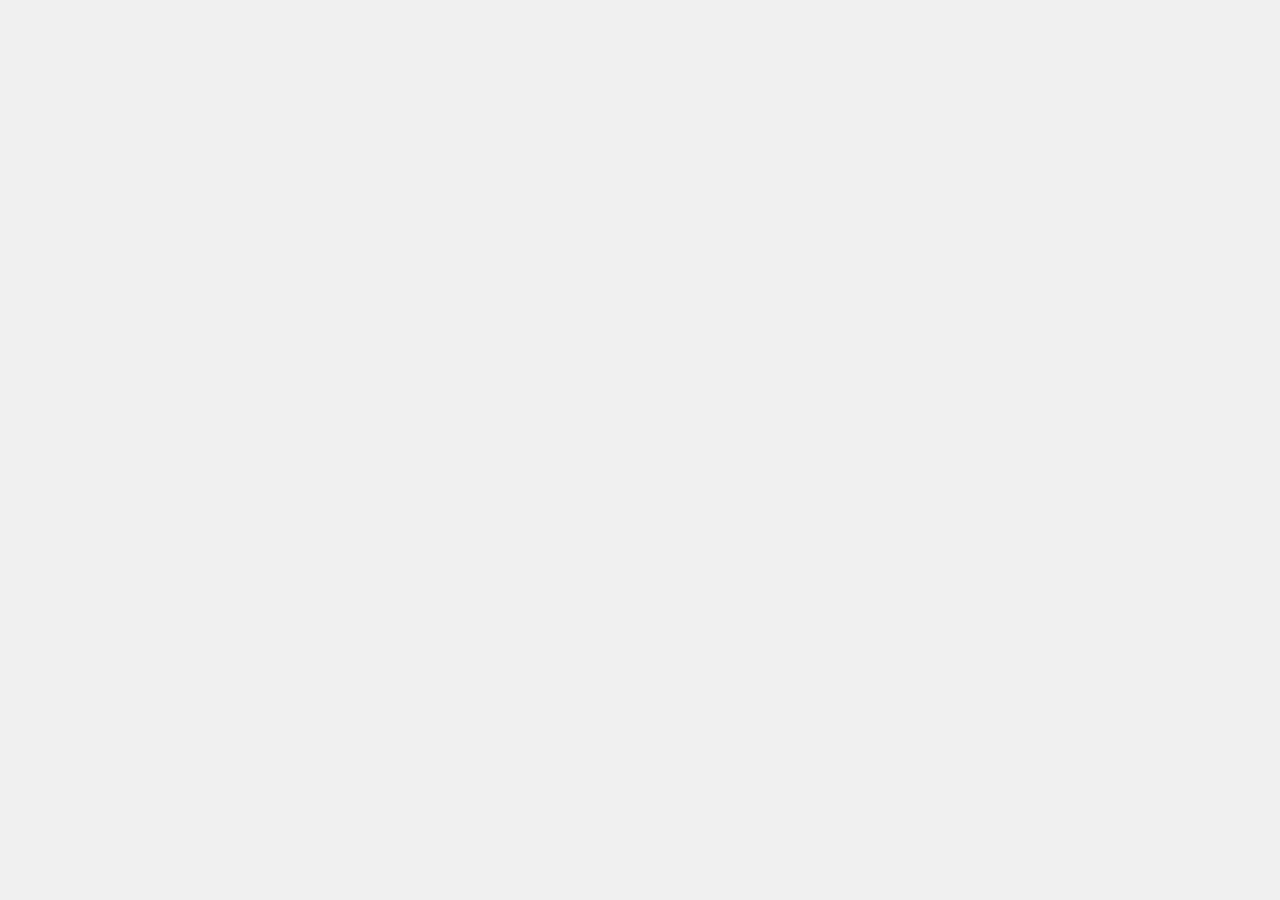
==== index.html @ 5433b409 "Added js file" ====
<!DOCTYPE html>
<html lang="en">
  <head>
    <meta charset="UTF-8" />
    <meta name="viewport" content="width=device-width, initial-scale=1.0" />
    <meta name="description" content />
    <title>Prashant Chaudhary</title>
    <link rel="stylesheet" href="styles.css" />
  </head>
  <body>
    <div class="intro-animation">
      <h1 class="title">Namaste, I'm Prashant</h1>
      <p class="subtitle">Welcome to my website</p>
      <a href="portfolio.html" class="portfolio-button">View My Portfolio</a>
    </div>
    <script src="index.js"></script>
  </body>
</html>
---- styles.css ----
/* styles.css */
body, html {
    margin: 0;
    padding: 0;
    height: 100%;
    display: flex;
    justify-content: center;
    align-items: center;
    background-color: #f0f0f0;
}

.intro-animation {
    text-align: center;
    opacity: 0;
    transform: translateY(50px);
    animation: fadeInUp 2s ease-in-out forwards;
}

@keyframes fadeInUp {
    0% {
        opacity: 0;
        transform: translateY(50px);
    }
    100% {
        opacity: 1;
        transform: translateY(0);
    }
}

.title {
    font-size: 5rem;
    color: #333;
}

.subtitle {
    font-size: 1.5rem;
    color: #666;
}
/* styles.css */
body, html {
    margin: 0;
    padding: 0;
    height: 100%;
    display: flex;
    justify-content: center;
    align-items: center;
    background-color: #f0f0f0;
}

.intro-animation {
    text-align: center;
    opacity: 0;
    transform: translateY(50px);
    animation: fadeInUp 2s ease-in-out forwards;
}

@keyframes fadeInUp {
    0% {
        opacity: 0;
        transform: translateY(50px);
    }
    100% {
        opacity: 1;
        transform: translateY(0);
    }
}

.title {
    font-size: 5rem;
    color: #333;
}

.subtitle {
    font-size: 1.5rem;
    color: #666;
}

.portfolio-button {
    display: inline-block;
    margin-top: 20px;
    padding: 10px 20px;
    background-color: #333;
    color: white;
    text-decoration: none;
    font-size: 1.2rem;
    border-radius: 5px;
    transition: background-color 0.3s ease;
}

.portfolio-button:hover {
    background-color: #555;
}
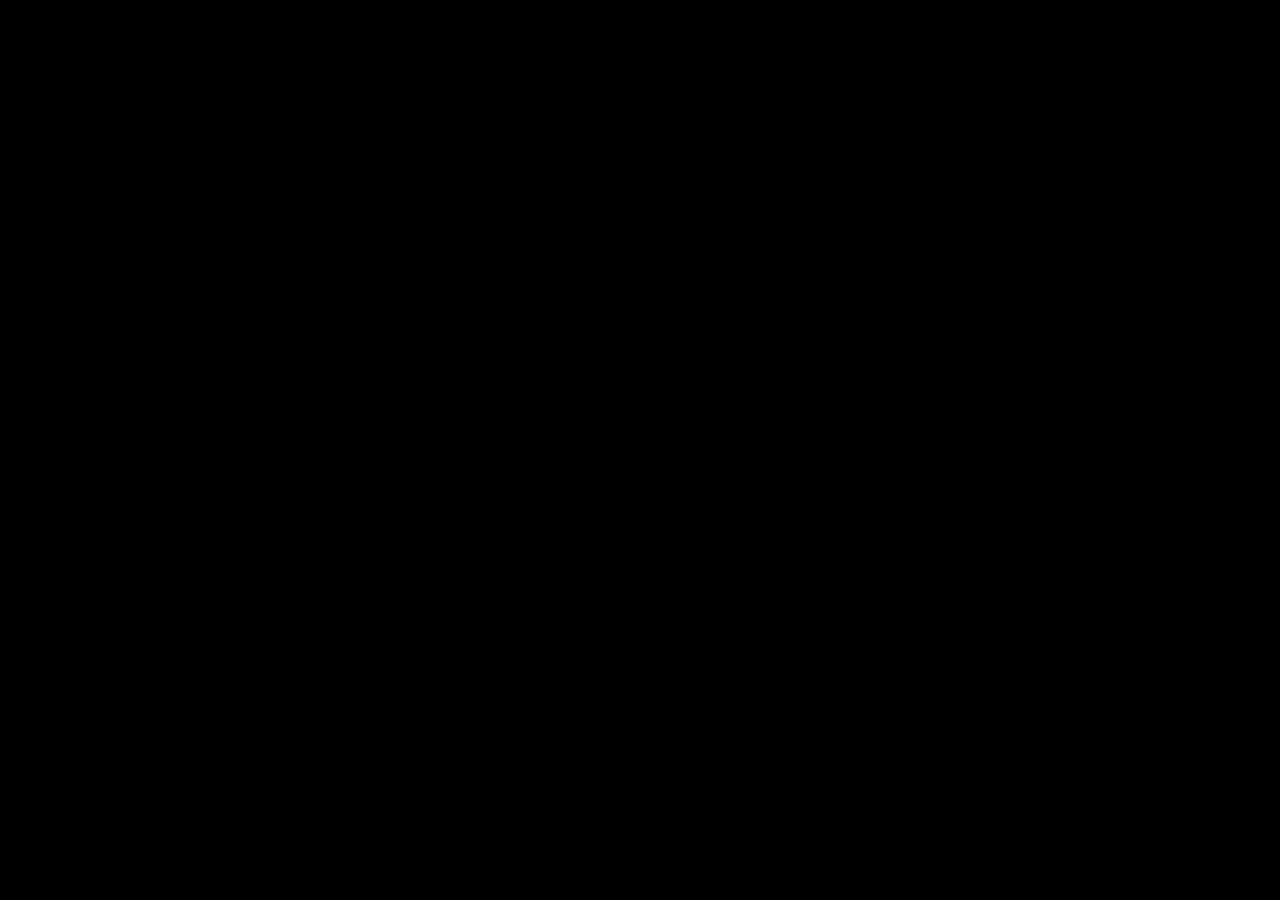
==== commit 834604b0: "changed contents of files" ====
--- a/index.html
+++ b/index.html
@@ -10,8 +10,9 @@
   <body>
     <div class="intro-animation">
       <h1 class="title">Namaste, I'm Prashant</h1>
-      <p class="subtitle">Welcome to my website</p>
-      <a href="portfolio.html" class="portfolio-button">View My Portfolio</a>
+      <p class="subtitle">Welcome to my Website !!</p>
+      <div>
+        <button class="portfolio-button" href="portfolio.html">View My Portfolio</button>
     </div>
     <script src="index.js"></script>
   </body>
--- a/styles.css
+++ b/styles.css
@@ -6,7 +6,7 @@
     display: flex;
     justify-content: center;
     align-items: center;
-    background-color: #f0f0f0;
+    background-color: #000000;
 }
 
 .intro-animation {
@@ -29,64 +29,28 @@
 
 .title {
     font-size: 5rem;
-    color: #333;
+    color: #ffffff;
 }
 
 .subtitle {
     font-size: 1.5rem;
-    color: #666;
-}
-/* styles.css */
-body, html {
-    margin: 0;
-    padding: 0;
-    height: 100%;
-    display: flex;
-    justify-content: center;
-    align-items: center;
-    background-color: #f0f0f0;
-}
-
-.intro-animation {
-    text-align: center;
-    opacity: 0;
-    transform: translateY(50px);
-    animation: fadeInUp 2s ease-in-out forwards;
-}
-
-@keyframes fadeInUp {
-    0% {
-        opacity: 0;
-        transform: translateY(50px);
-    }
-    100% {
-        opacity: 1;
-        transform: translateY(0);
-    }
-}
-
-.title {
-    font-size: 5rem;
-    color: #333;
-}
-
-.subtitle {
-    font-size: 1.5rem;
-    color: #666;
+    color: #ffffff;
+    margin-bottom: 20px; /* Adjust this value as needed */
 }
 
 .portfolio-button {
-    display: inline-block;
-    margin-top: 20px;
+    background-color: transparent;
+    color: white;
+    border: 2px solid white;
     padding: 10px 20px;
-    background-color: #333;
-    color: white;
-    text-decoration: none;
-    font-size: 1.2rem;
-    border-radius: 5px;
-    transition: background-color 0.3s ease;
+    font-size: 16px;
+    cursor: pointer;
+    transition: all 0.3s ease-in-out;
+    margin-top: 20px; /* Adjust the margin-top if you want */
 }
 
+
 .portfolio-button:hover {
-    background-color: #555;
+    background-color: white;
+    color: black;
 }
